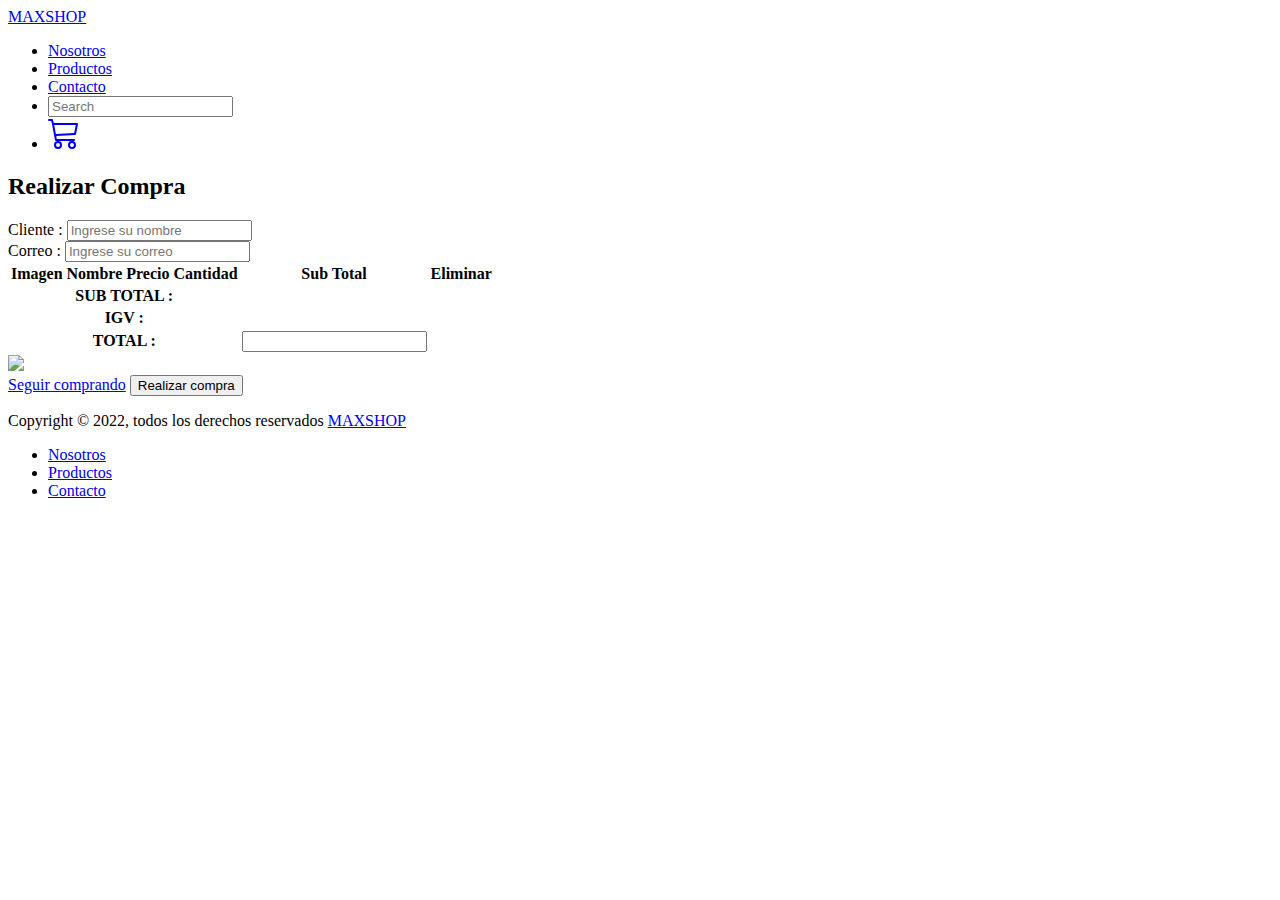
==== carrito.html @ 519f30b3 "Add files via upload" ====
<!doctype html>
<html lang="en">
  <head>
    <meta charset="utf-8">
    <meta name="viewport" content="width=device-width, initial-scale=1.0">
    <title>Max Shop</title>
    <link href="assets/css/style.css" rel="stylesheet" type="text/css">
  </head>
  <body>
    <header>
      <div class="menu logo-nav">
        <a href="index.html" class="logo">MAXSHOP</a>
        <label class="menu-icon"><span class="fas fa-bars icomin"></span></label>
        <nav class="navigation">
          <ul>
            <li><a href="nosotros.html">Nosotros</a></li>
            <li><a href="productos.html">Productos</a></li>
            <li><a href="contacto.html">Contacto</a></li>
            <li class="search-icon">
              <input type="search" placeholder="Search">
              <label class="icon">
                <span class="fas fa-search"></span>
              </label>
            </li>
            <li class="car"><a href="carrito.html" >
              <svg class="bi bi-cart3" width="2em" height="2em" viewBox="0 0 16 16" fill="currentColor" xmlns="http://www.w3.org/2000/svg">
                <path fill-rule="evenodd" d="M0 1.5A.5.5 0 0 1 .5 1H2a.5.5 0 0 1 .485.379L2.89 3H14.5a.5.5 0 0 1 .49.598l-1 5a.5.5 0 0 1-.465.401l-9.397.472L4.415 11H13a.5.5 0 0 1 0 1H4a.5.5 0 0 1-.491-.408L2.01 3.607 1.61 2H.5a.5.5 0 0 1-.5-.5zM3.102 4l.84 4.479 9.144-.459L13.89 4H3.102zM5 12a2 2 0 1 0 0 4 2 2 0 0 0 0-4zm7 0a2 2 0 1 0 0 4 2 2 0 0 0 0-4zm-7 1a1 1 0 1 0 0 2 1 1 0 0 0 0-2zm7 0a1 1 0 1 0 0 2 1 1 0 0 0 0-2z"/>
              </svg></a>
            </li>
          </ul>
        </nav>
      </div>
    </header>
    <main>
      <div class="container-carrito">
              
                  <h2>Realizar Compra</h2>
                  <form id="procesar-pago" action="#" method="POST">
                      <div class="contenido titulo">
                          <label for="cliente" class="">Cliente :</label>
                          <input type="text" class="form-control" id="cliente" name="cliente" placeholder="Ingrese su nombre" onkeypress="return sololetras(event)" onpaste="return false" required>
                      </div>
                      <div class="contenido titulo">
                          <label for="email" class="">Correo :</label>
                          <input type="email" class="form-control" id="correo" name="correo" placeholder="Ingrese su correo" required>
                      </div>

                      <div id="carrito" class="contenido">
                          <table class="tabla" id="lista-compra">
                              <thead>
                                  <tr>
                                      <th scope="col">Imagen</th>
                                      <th scope="col">Nombre</th>
                                      <th scope="col">Precio</th>
                                      <th scope="col">Cantidad</th>
                                      <th scope="col">Sub Total</th>
                                      <th scope="col">Eliminar</th>
                                  </tr>
                              </thead>
                              <tbody>

                              </tbody>
                              <tr>
                                  <th colspan="4" scope="col" class="">SUB TOTAL :</th>
                                  <th scope="col">
                                      <p id="subtotal"></p>
                                  </th>
                              </tr>
                              <tr>
                                  <th colspan="4" scope="col" class="">IGV :</th>
                                  <th scope="col">
                                      <p id="igv"></p>
                                  </th>
                              </tr>
                              <tr>
                                  <th colspan="4" scope="col" class="">TOTAL :</th>
                                  <th scope="col">
                                    <input type="text" id="total" name="monto_total" readonly>
                                  </th>
                              </tr>
                          </table>
                      </div>

                      <div class="" id="loaders">
                          <img id="cargando" src="assets/img/cargando.gif" width="220">
                      </div>

                      <div class="botones-envio">
                              <a href="productos.html" class="button" id="volver">Seguir comprando</a>
                              <input type="submit" class="button" id="procesar-compra" onclick="validarCorreo(form.correo.value)"value="Realizar compra">
                      </div>
                  </form>

      </div>
  </main>
    
  <footer class="footer-section">
    <div class="copyright-area">
        <div class="container-footer">
            <div class="row-footer">
                <div class="col-xl-6 col-lg-6 text-center text-lg-left">
                    <div class="copyright-text">
                        <p>Copyright &copy; 2022, todos los derechos reservados <a href="index.html">MAXSHOP</a></p>
                    </div>
                </div>
                <div class="col-xl-6 col-lg-6 d-none d-lg-block text-right">
                    <div class="footer-menu">
                        <ul>
                            <li><a href="nosotros.html">Nosotros</a></li>
                            <li><a href="productos.html">Productos</a></li>
                            <li><a href="contacto.html">Contacto</a></li>
                        </ul>
                    </div>
                </div>
            </div>
        </div>
    </div>
  </footer> 

</body>
</html>
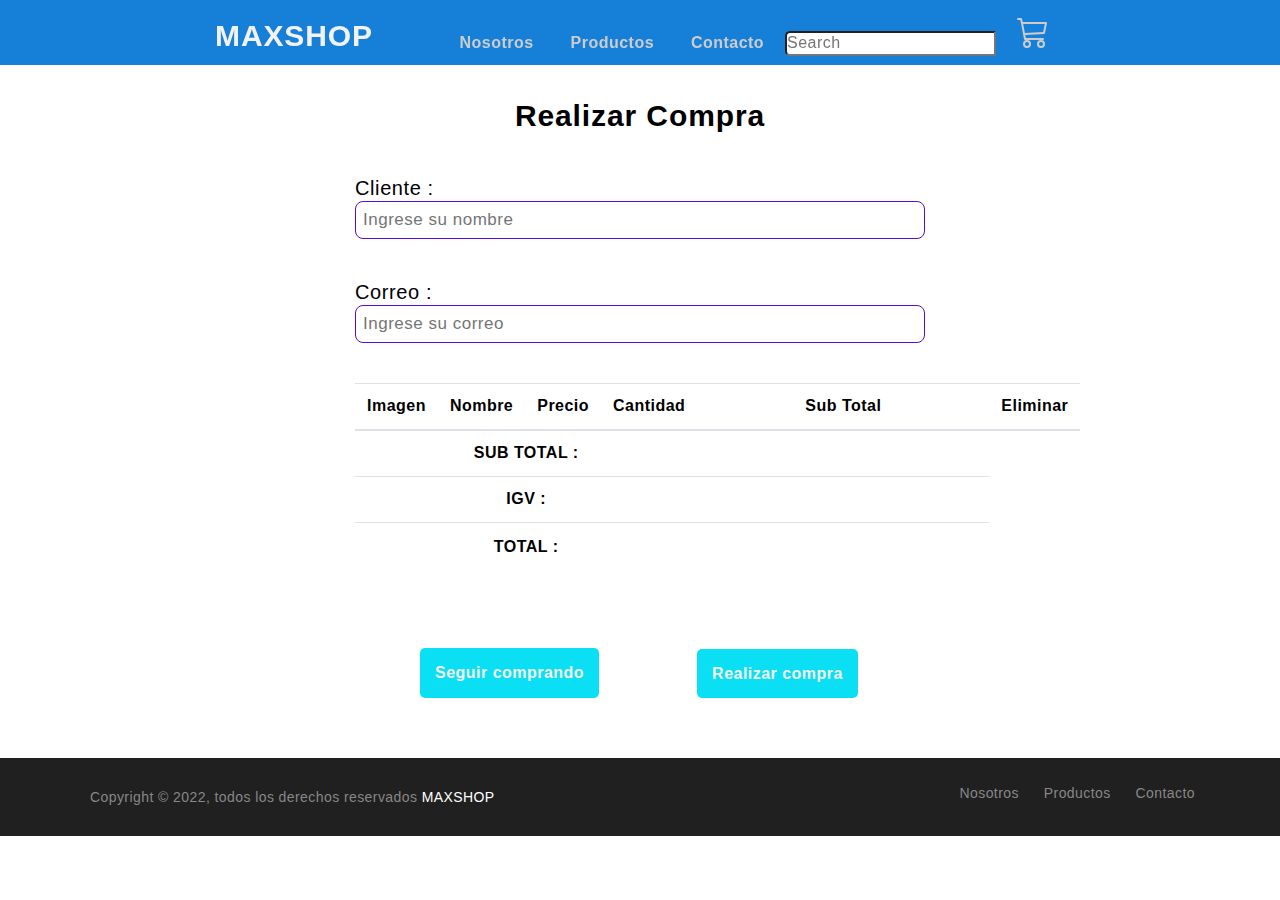
==== commit 17cb564e: "..." ====
--- a/carrito.html
+++ b/carrito.html
@@ -5,6 +5,7 @@
     <meta name="viewport" content="width=device-width, initial-scale=1.0">
     <title>Max Shop</title>
     <link href="assets/css/style.css" rel="stylesheet" type="text/css">
+      <link rel="shortcut icon" href="assets/img/Maxshop.ico" type="image/x-icon">
   </head>
   <body>
     <header>
@@ -41,7 +42,8 @@
                           <input type="text" class="form-control" id="cliente" name="cliente" placeholder="Ingrese su nombre" onkeypress="return sololetras(event)" onpaste="return false" required>
                       </div>
                       <div class="contenido titulo">
-                          <label for="email" class="">Correo :</label>
+                          <!--suppress XmlInvalidId -->
+                          <label for="correo" >Correo :</label>
                           <input type="email" class="form-control" id="correo" name="correo" placeholder="Ingrese su correo" required>
                       </div>
 
@@ -82,7 +84,6 @@
                       </div>
 
                       <div class="" id="loaders">
-                          <img id="cargando" src="assets/img/cargando.gif" width="220">
                       </div>
 
                       <div class="botones-envio">
--- a/assets/css/style.css
+++ b/assets/css/style.css
@@ -0,0 +1,638 @@
+*{
+    margin: 0;
+    padding: 0;
+    box-sizing: border-box;
+    font-family: sans-serif;
+    letter-spacing: 0.03em;
+    line-height: 1.3;
+}
+
+p{
+    padding: 5px;
+}
+
+img{
+    border-radius: 4px;
+}
+
+.button{
+    background: #0adff4;
+    text-decoration: none;
+    padding: 15px;
+    margin-top: 15px;
+    border-radius: 5px;
+    color:  #f2f2f2;
+    font-weight: 700;
+}
+.button:hover{
+    cursor: pointer;
+    text-decoration: none;
+    background-color: #00cc6c;
+    color: #f2f2f2;
+}
+
+
+/*menu*/
+header{
+    background: rgba(19, 126, 217, 0.99);
+    color:#f2f2f2;
+    padding: 1rem 0;
+    position: fixed;
+    left: 0;
+    top:0;
+    right: 0;
+    height: 65px;
+}
+header a{
+    color: #cccccc;
+    text-decoration: none;
+}
+.menu{
+    width: 95%;
+    max-width: 850px;
+    margin: 0 auto;
+}
+.logo-nav{
+    display: flex;
+    justify-content: space-between;
+    align-items: center;
+    flex-wrap: wrap;
+}
+.logo{
+    color: #f2f2f2;
+    font-size: 30px;
+    font-weight: 700;
+}
+.menu-icon{
+    display: none;
+}
+.navigation ul{
+    margin:0;
+    padding: 0;
+    list-style: none;
+}
+.navigation ul li{
+    display: inline-block;
+}
+.navigation ul li a{
+    display: block;
+    padding: 0 1rem;
+    font-weight: 700;
+}
+.navigation ul li a:hover{
+    color: #f2f2f2;
+}
+.navigation ul .search-icon input{
+    color: #000;
+    font-size: 16px;
+    border-radius: 5px 0 0 5px;
+}
+.navigation ul .search-icon .icon{   
+    cursor: pointer;
+}
+.navigation ul .search-icon .icon span{
+    font-size: 18px;
+    color: #cccccc;
+}
+.navigation ul .search-icon .icon span:hover{
+    color: #f2f2f2;
+}
+.icomin{
+    color: #cccccc;
+}
+.icomin:hover{
+    color: #f2f2f2;
+}
+.bi-cart3{
+    color: #cccccc;
+    cursor: pointer;
+}
+.bi-cart3:hover{
+    color: #f2f2f2;
+}
+.car{
+    position: relative;
+}
+
+/*menu-carrito*/
+.dropdown-menu{
+    position: absolute;
+    top: 100%;
+    right: 0;
+    display: none;
+    height: 400px;
+    min-width: 10rem;
+    padding: .5rem 0;
+    margin: .125rem 0 0;
+    font-size: 1rem;
+    color: #212529;
+    text-align: left;
+    list-style: none;
+    background-color: #fff;
+    background-clip: padding-box;
+    border: 1px solid rgba(0,0,0,.15);
+    border-radius: .25rem;
+    overflow-y: scroll;
+}
+#vaciar-carrito, #procesar-pedido {
+    padding: 8px;
+    margin-top:2px;
+    text-align: center;
+}
+.dropdown-menu.show {
+    display: block;
+}
+.button-vaciar{
+    background:#17A2B8;
+    text-decoration: none;
+    padding: 15px;
+    margin-top: 15px;
+    border-radius: 5px;
+    color:  #f2f2f2;
+    font-weight: 700;
+}
+.button-vaciar:hover{
+    cursor: pointer;
+    text-decoration: none;
+    background-color: #0c505a;
+    color: #f2f2f2;
+}
+.button-pedido{
+    background: #7214ff;
+    text-decoration: none;
+    padding: 15px;
+    margin-top: 15px;
+    border-radius: 5px;
+    color:  #f2f2f2;
+    font-weight: 700;
+}
+.button-pedido:hover{
+    cursor: pointer;
+    text-decoration: none;
+    background-color: rgba(19, 126, 217, 0.99);
+    color: #f2f2f2;
+}
+
+
+main{
+    padding-top: 6rem;
+}
+
+/*slider*/
+.slider{
+    padding-top: 4rem;
+    width: 100%;
+    margin: auto;
+    overflow: hidden;
+}
+.slider ul{
+    display:flex;
+    padding: 0;
+    width: 300%;
+    animation: cambio 20s infinite;
+    animation-direction: alternate;
+    animation-timing-function:linear;
+}
+.slider li{
+    list-style: none;
+    width: 100%;
+}
+.slider img{
+    width: 100%;
+}
+
+@keyframes cambio{
+    0%{margin-left: 0;}
+    30%{margin-left:0;}
+
+    35%{margin-left: -100%;}
+    65%{margin-left: -100%;}
+
+    70%{margin-left: -200%;}
+    100%{margin-left: -200%;}
+}
+
+
+/*circulo imagenes*/
+.container-circulos{
+    /* display:flex; */
+    width: 100%;
+    padding: 20px;
+}
+.container-imagen{
+    width: 33%;
+    display:inline-block; 
+    align-items: center;
+    flex-direction: column;
+    text-align:center;
+    padding: 20px;
+}
+.container-imagen h2{
+    font-weight: 600;
+}
+
+.ver-todo{
+    margin: 50px 0;
+    width: 100%;
+    text-align: center;
+}
+.contenedor-columna{
+    width: 100%;
+    max-width: 1200px;
+    height: auto;
+    display: flex;
+    flex-wrap: wrap;
+    justify-content: center;
+    margin: auto;
+}
+
+
+/*contacto*/
+.container-contacto{
+    background-image: url("../img/contactos.jpg");
+    background-size: 100vw 100vh;
+    background-attachment: fixed;
+    margin:0;
+    padding: 6rem 0;
+}
+.container-contacto form{
+   
+    width: 450px;
+    margin:auto;
+    background:rgba(0,0,0,0.4);
+    padding: 10px 20px;
+    box-sizing: border-box;
+    margin-top: 20px;
+    border-radius: 7px;
+}  
+.container-contacto form h2{
+    color: #f2f2f2;
+    text-align: center;
+    margin:0;
+    font-size: 30px;
+    margin-bottom: 20px;
+    font-weight: 600;
+}
+.container-contacto form input,textarea{
+    width: 100%;
+    margin-bottom: 20px;
+    padding: 7px;
+    box-sizing: border-box;
+    font-size: 17px;
+    border:none;
+}
+.container-contacto form textarea{
+    min-height: 100px;
+    max-height: 200px;
+    max-width: 100%;
+}
+
+
+/*productos-modal*/
+.modal{
+    width: 100%;
+    min-height: 100vh;
+    background: rgba(0,0,0,0.9);
+    position: fixed;
+    top: 0;
+    left: 0;
+    display: none;
+}
+.modal-content{
+    display: flex;
+    justify-content: center;
+    align-items: center;
+    height: 100vh;
+}
+.modal-img{
+    width: 50%;
+}
+.modal-boton{
+    position: absolute;
+    top: 10px;
+    right:10px;
+    color:white;
+    cursor: pointer;
+    font-weight: bold;
+    width: 50px;
+    height: 50px;
+    line-height: 50px;
+    background: #4e0dd9;
+    font-size: 2em;
+    text-align: center;
+    border-radius: 50%;
+    font-family: monospace;
+}
+.modal-open{
+    display: block;
+}
+
+
+/*productos-card*/
+.container-productos{
+    width: 100%;
+    max-width: 1200px;
+    height: auto;
+    display: flex;
+    flex-wrap: wrap;
+    justify-content: center;
+    margin: auto;
+}
+.container-productos .card{
+    width: 260px;
+    height: 390px;
+    background: #4E5D6C;
+    color:#f2f2f2;
+    border-radius: 8px;
+    border:1px solid #4e0dd9;
+    box-shadow: 0 2px 2px rgba(0,0,0,0.2);
+    overflow: hidden;
+    margin: 20px;
+    text-align: center;
+    align-items: center;
+    transition: all 0.25s;
+}
+.container-productos .card:hover{
+    transform: translateY(-15px);
+    box-shadow: 0 12px 16px rgba(0,0,0,0.2);
+}
+.container-productos .card img{
+    width: 260px;
+    height: 190px;
+    cursor: pointer;
+}
+.container-productos .card h5{
+    font-weight: 600;
+    padding: 5px;
+}
+.container-productos .card p{
+    padding-top: 5px;
+}
+.container-productos .card a{
+    padding:10px;
+    display: block;
+    width: 50%;
+    margin: 0 auto;
+}
+
+
+/*contenido*/
+.container{
+    width: 100%;
+    max-width: 1200px;
+    height: auto;
+    display: flex;
+    flex-wrap: wrap;
+    justify-content: center;
+    margin: 5% auto;
+}
+
+
+/*columnas*/
+.columna1{
+    width: 50%;
+    /* float: left;
+    padding-left: 25px; */
+    text-align: center;
+}
+.columna2{
+    /* width: 40%;
+    float: right; */
+}
+.columna2 img{
+    width: 450px;
+}
+
+/*carrito*/
+#cargando{
+    display: none;
+}
+.container-carrito h2{
+    text-align: center;
+    font-size: 30px;
+    margin-bottom: 20px;
+    font-weight: 600;
+}
+.container-carrito form{
+    width: 650px;
+    margin:auto;
+    padding: 10px 20px;
+}
+.container-carrito form .contenido{
+    
+    padding: 10px 20px;
+}
+.container-carrito form .titulo{
+    font-size: 20px;
+    font-weight: 200;    
+}
+.container-carrito form .titulo input{
+    width: 100%;
+    margin-bottom: 20px;
+    padding: 7px;
+    box-sizing: border-box;
+    font-size: 17px;
+    border-radius: 8px;
+    border:1px solid #4e0dd9;
+}
+#total{
+    border: 0; 
+    font-weight: bold;
+    font-size: 20px;
+    text-align: center;
+}
+#procesar-compra{
+    border: 0;
+    height: 49px;
+    font-size: 16px;
+    outline: none;
+    margin: 50px;
+}
+#volver{
+    margin: 48px;
+}
+.botones-envio{
+    display: flex;
+    align-items: center;
+    justify-content: center;
+}
+
+
+.tabla {
+    width: 100%;
+    max-width: 100%;
+    margin-bottom: 1rem;
+    background-color: transparent;
+    border-collapse: collapse;
+}
+.tabla td, .tabla th {
+    padding: .75rem;
+    border-top: 1px solid #dee2e6;
+    text-align: center;
+
+}
+.tabla thead th {
+    vertical-align: bottom;
+    border-bottom: 2px solid #dee2e6;
+}
+
+
+/*footer*/
+.footer-menu ul {
+    margin: 0px;
+    padding: 0px;
+}
+.container-footer {
+    max-width: 1140px;
+}
+.copyright-area{
+  background: #202020;
+  padding: 25px 0;
+}
+.copyright-text p {
+  margin: 0;
+  font-size: 14px;
+  color: #878787;
+}
+.copyright-text p a{
+  color: #ffffff;
+  text-decoration: none;
+}
+.footer-menu li {
+  display: inline-block;
+  margin-left: 20px;
+}
+.footer-menu li:hover a{
+  color: rgb(255, 255, 255);
+}
+.footer-menu li a {
+  font-size: 14px;
+  color: #878787;
+  text-decoration: none;
+}
+.row-footer {
+    display: -ms-flexbox;
+    display: flex;
+    -ms-flex-wrap: wrap;
+    flex-wrap: wrap;
+    margin-right: -15px;
+    margin-left: -15px;
+}
+.text-lg-left {
+    text-align: left;
+}
+.text-right {
+    text-align: right;
+}
+.col-xl-6 {
+    -ms-flex: 0 0 50%;
+    flex: 0 0 50%;
+    max-width: 50%;
+}
+.d-lg-block {
+    display: block;
+}
+
+.col-xl-6{
+	    position: relative;
+    width: 100%;
+    min-height: 1px;
+    padding-right: 15px;
+    padding-left: 15px;
+}
+
+*, ::after, ::before {
+    box-sizing: border-box;
+}
+.container-footer {
+    width: 100%;
+    padding-right: 15px;
+    padding-left: 15px;
+    margin-right: auto;
+    margin-left: auto;
+}
+
+
+@media (max-width: 800px) {
+
+    /*menu*/
+    .menu-icon{
+        display: block;
+        cursor: pointer;
+        padding: 0.5rem 1rem;
+    }
+    .navigation{
+        width: 100%;
+        margin-top: 1rem;
+    }
+    .navigation ul{
+        display: none;
+    }
+    .navigation ul.show{
+        display: block;
+    }
+    .navigation ul li{
+        display: block;
+    }
+    .navigation ul li a{
+        display: block;
+        padding: 0.5rem 0;
+    }
+    .navigation ul li a:hover{
+        color: #f2f2f2;
+    }
+
+    header{
+        height: auto;
+    }
+
+    /*menu-carrito*/
+    .dropdown-menu{
+        left: 0;
+        height: 250px;
+    }
+
+
+    /*slider*/
+    .slider{
+        padding-top: 4rem;
+    }
+
+
+    .container-imagen{
+        width: 70%;
+        display: block;
+        margin: 0 auto;
+    }
+
+
+    /*contacto*/
+    .container-contacto form{
+        width: 100%;
+    }
+
+
+    /*columnas*/
+    .columna1{
+        width: 100%;
+        float: none;
+        margin-bottom: 20px;
+    }
+    .columna2{
+        width: 100%;
+        float: none;
+        text-align: center;   
+    }
+    .columna2 img{
+        width: 300px;
+    }
+
+    /*carrito*/
+    .container-carrito form{
+        width:100%;
+    }
+    .tabla td, .tabla th {
+        padding: .1rem;
+    }    
+
+}
